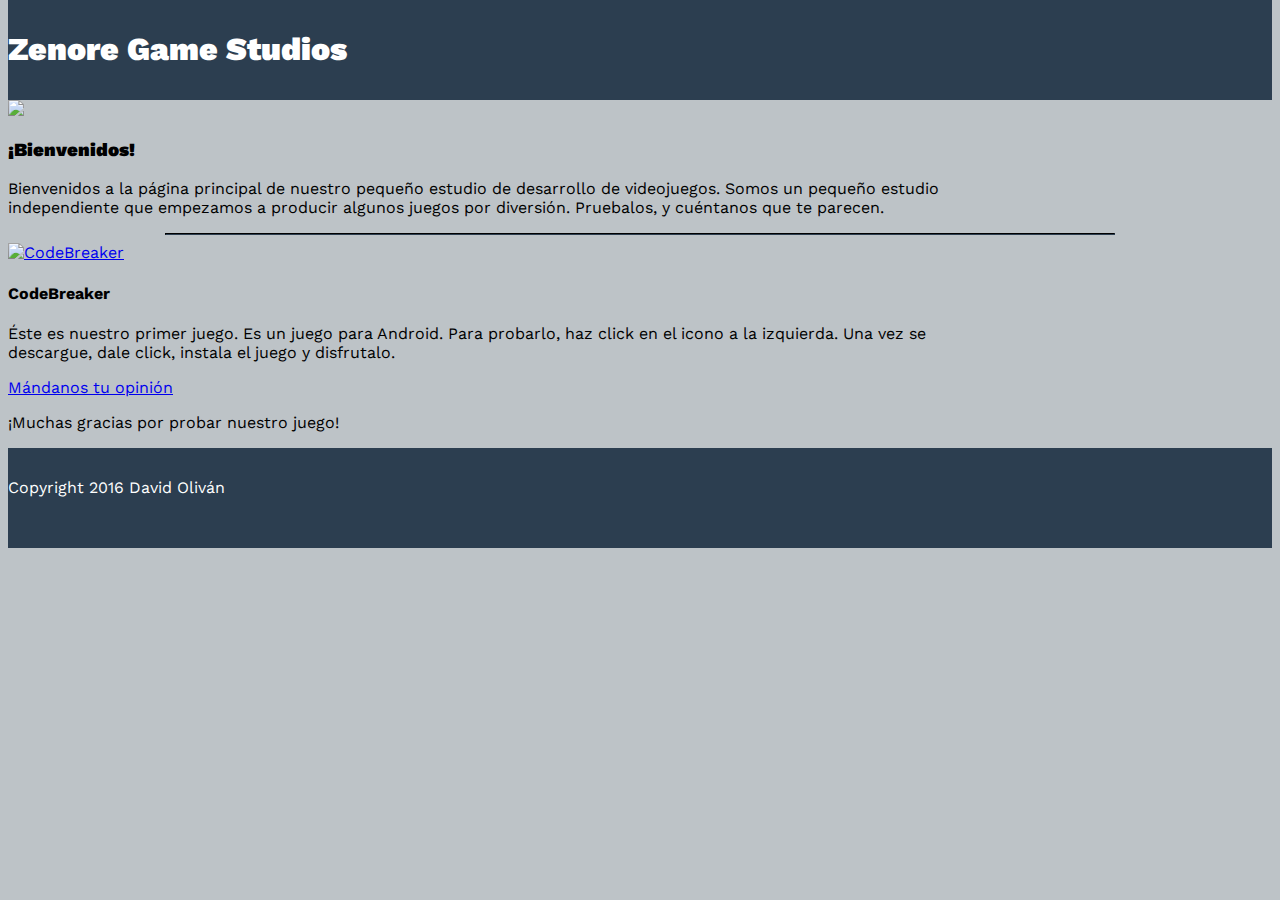
==== index.html @ 97d09fb5 "Final modification for the download link" ====
<!-- 
=================================================
	Page designed and created by David Oliván		
	Junio de 2016 - Zaragoza			
=================================================
-->

<!DOCTYPE html>
<html lang="es">
<head>

	<meta name="viewport" content="width=device-width, initial-scale=1">
	<meta charset="utf-8">

	<link rel="stylesheet" type="text/css" href="css/bootstrap.css">
	<link rel="stylesheet" type="text/css" href="css/styles.css">

	<link href='https://fonts.googleapis.com/css?family=Work+Sans' rel='stylesheet' type='text/css'>

	<title>Zenore Game Studios</title>
</head>
<body>
	<div class="page-header text-center">
		<h1 class="verticalAlign"><strong>Zenore Game Studios</strong></h1>
	</div>

	<div class="jumbotron center-block">		
		<div class="container">
			<img src="images/cover01.png" class="img-responsive center-block">
			<div class="row ">
				<div class="col-xs-12">
					<h3 class="text-center"><strong>¡Bienvenidos!</strong></h3>
				</div>
				<div class="col-xs-12">
					<p class="text-center">
						Bienvenidos a la página principal de nuestro pequeño estudio de desarrollo de videojuegos.
						Somos un pequeño estudio independiente que empezamos a producir algunos juegos por diversión.
						Pruebalos, y cuéntanos que te parecen.
					</p>				
				</div>
			</div>
		</div>
	</div>

	<hr class="divisionLine">
	
	<div class="container center-block mainBody">
		<div class="row">
			<div class="col-xs-6 col-centered">
				<a href="https://github.com/david-olivan/zenore/releases/download/v0.0-alpha/CodeBreaker.apk" class="thumbnail"><img src="images/iconCodeBreaker.png" alt="CodeBreaker" class="gameIcon"></a>				
			</div>			
			<div class="col-xs-6 col-centered thumbnail">
				<h4>CodeBreaker</h4>
				<p>
					Éste es nuestro primer juego. Es un juego para Android. 
					Para probarlo, haz click en el icono a la izquierda. 
					Una vez se descargue, dale click, instala el juego y disfrutalo.
				</p>
				<p class="text-center">
					<a href="#" class="btn btn-primary" role="button">Mándanos tu opinión</a>
				</p>
				<p>
					¡Muchas gracias por probar nuestro juego!
				</p>
			</div>	
		</div>		
	</div>

	<footer class="page-header text-center">
		<p class="verticalAlign">Copyright 2016 David Oliván</p>
	</footer>

</body>
</html>
---- css/styles.css ----
/*
=================================================
	Custom CSS Styles by David Olivan
	Junio de 2016 - Zaragoza
=================================================
*/

.gameIcon {
	max-height: 350px;
	max-width: 350px;
}

.jumbotron {
	max-width: 75%;
}

.mainBody {
	max-width: 75%;
}

.page-header {
	color: white;
	background-color: #2c3e50;
	margin-top: 0px;
	padding-top: 0px;
	min-height: 100px;
	max-height: 120px;
}
.verticalAlign {
	padding-top: 30px;
}

.divisionLine {
	max-width: 75%;
	border-color: #2c3e50;
}
h1 {
	margin-top: 0px;
	padding-top: 0px;
}

body {	
	background-color: #bdc3c7;
	padding-top: 0px;
	margin-top: 0px; 
	font-family: 'Work Sans', sans-serif;
}

a:hover {
	border-width: 4px;
}

@media (max-width: 768px) {
	.jumbotron {
	max-width: 95%;
	}

	.mainBody {
		max-width: 95%;
	}
}
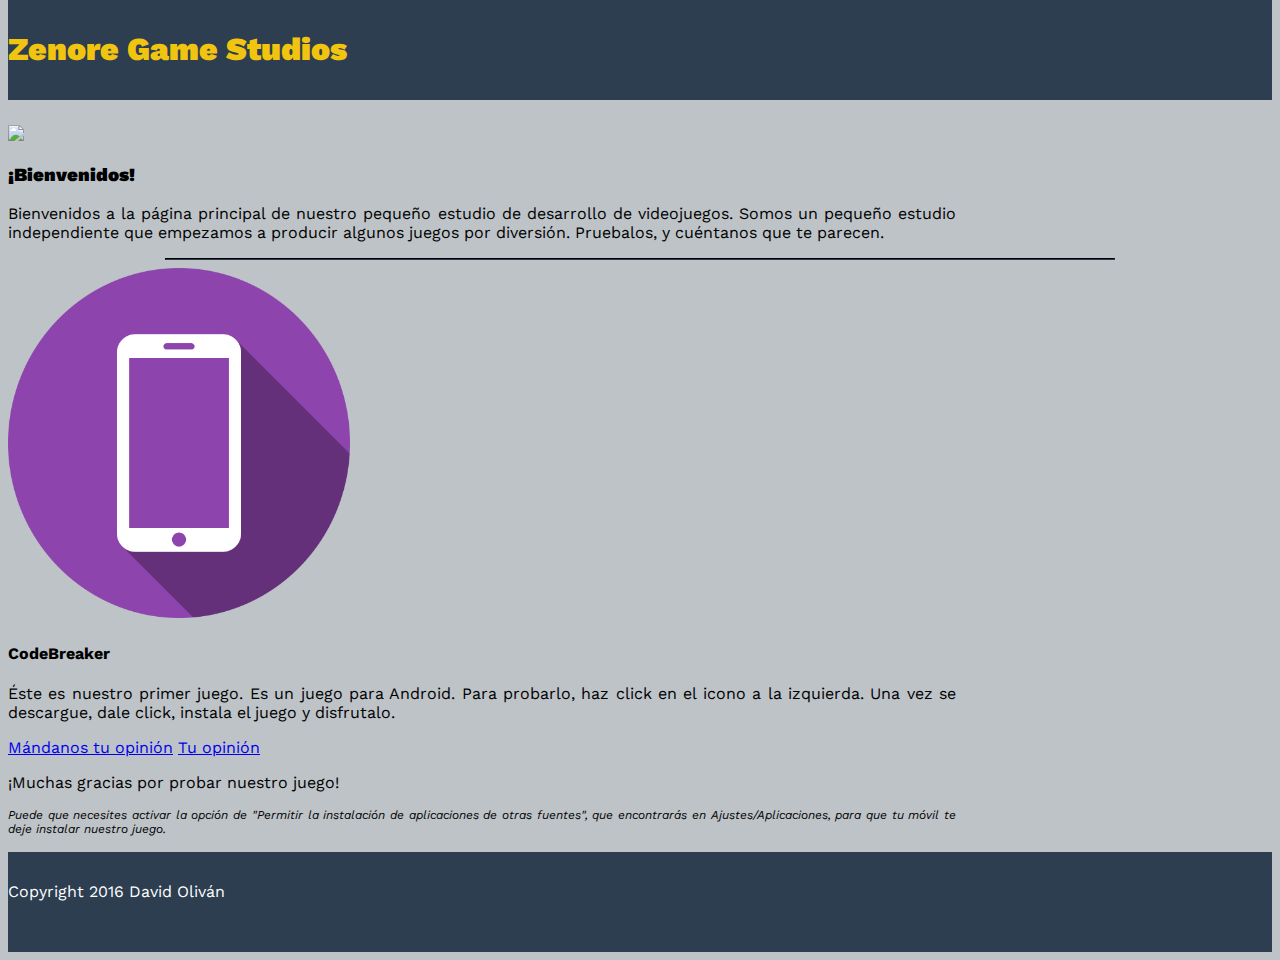
==== commit 904263ff: "The first alpha version of the page and the game" ====
--- a/index.html
+++ b/index.html
@@ -21,7 +21,7 @@
 </head>
 <body>
 	<div class="page-header text-center">
-		<h1 class="verticalAlign"><strong>Zenore Game Studios</strong></h1>
+		<h1 class="verticalAlign"><strong><a href="index.html" id="theTitle">Zenore Game Studios</a></strong></h1>
 	</div>
 
 	<div class="jumbotron center-block">		
@@ -46,10 +46,10 @@
 	
 	<div class="container center-block mainBody">
 		<div class="row">
-			<div class="col-xs-6 col-centered">
+			<div class="col-xs-12 col-md-6 col-centered">
 				<a href="https://github.com/david-olivan/zenore/releases/download/v0.0-alpha/CodeBreaker.apk" class="thumbnail"><img src="images/iconCodeBreaker.png" alt="CodeBreaker" class="gameIcon"></a>				
 			</div>			
-			<div class="col-xs-6 col-centered thumbnail">
+			<div class="col-xs-12 col-md-6 col-centered thumbnail">
 				<h4>CodeBreaker</h4>
 				<p>
 					Éste es nuestro primer juego. Es un juego para Android. 
@@ -57,17 +57,21 @@
 					Una vez se descargue, dale click, instala el juego y disfrutalo.
 				</p>
 				<p class="text-center">
-					<a href="#" class="btn btn-primary" role="button">Mándanos tu opinión</a>
+					<a href="feedback.html" class="btn btn-success hidden-xs" role="button">Mándanos tu opinión</a>
+					<a href="feedback.html" class="btn btn-success visible-xs" role="button">Tu opinión</a>
 				</p>
 				<p>
 					¡Muchas gracias por probar nuestro juego!
+				</p>
+				<p style="font-size: 0.75em;">
+					<em>Puede que necesites activar la opción de "Permitir la instalación de aplicaciones de otras fuentes", que encontrarás en Ajustes/Aplicaciones, para que tu móvil te deje instalar nuestro juego.</em>
 				</p>
 			</div>	
 		</div>		
 	</div>
 
 	<footer class="page-header text-center">
-		<p class="verticalAlign">Copyright 2016 David Oliván</p>
+		<p class="verticalAlign text-center">Copyright 2016 David Oliván</p>
 	</footer>
 
 </body>
--- a/css/styles.css
+++ b/css/styles.css
@@ -12,6 +12,7 @@
 
 .jumbotron {
 	max-width: 75%;
+	margin-top: 25px;
 }
 
 .mainBody {
@@ -21,10 +22,11 @@
 .page-header {
 	color: white;
 	background-color: #2c3e50;
-	margin-top: 0px;
-	padding-top: 0px;
+	margin: 0px 0px 0px 0px;
+	padding: 0px 0px 0px 0px;
 	min-height: 100px;
 	max-height: 120px;
+	border-color: #2c3e50;
 }
 .verticalAlign {
 	padding-top: 30px;
@@ -34,9 +36,20 @@
 	max-width: 75%;
 	border-color: #2c3e50;
 }
-h1 {
+h1{
 	margin-top: 0px;
 	padding-top: 0px;
+}
+
+#theTitle {
+	text-decoration: none;
+	color: #f1c40f;
+}
+
+#formTitle {
+	margin-top: 0px;
+	padding-top: 0px;
+	padding-bottom: 25px;
 }
 
 body {	
@@ -46,8 +59,16 @@
 	font-family: 'Work Sans', sans-serif;
 }
 
+p {
+	text-align: justify;
+}
+
 a:hover {
 	border-width: 4px;
+}
+
+#feedbackForm {
+	padding-left: 30px;
 }
 
 @media (max-width: 768px) {
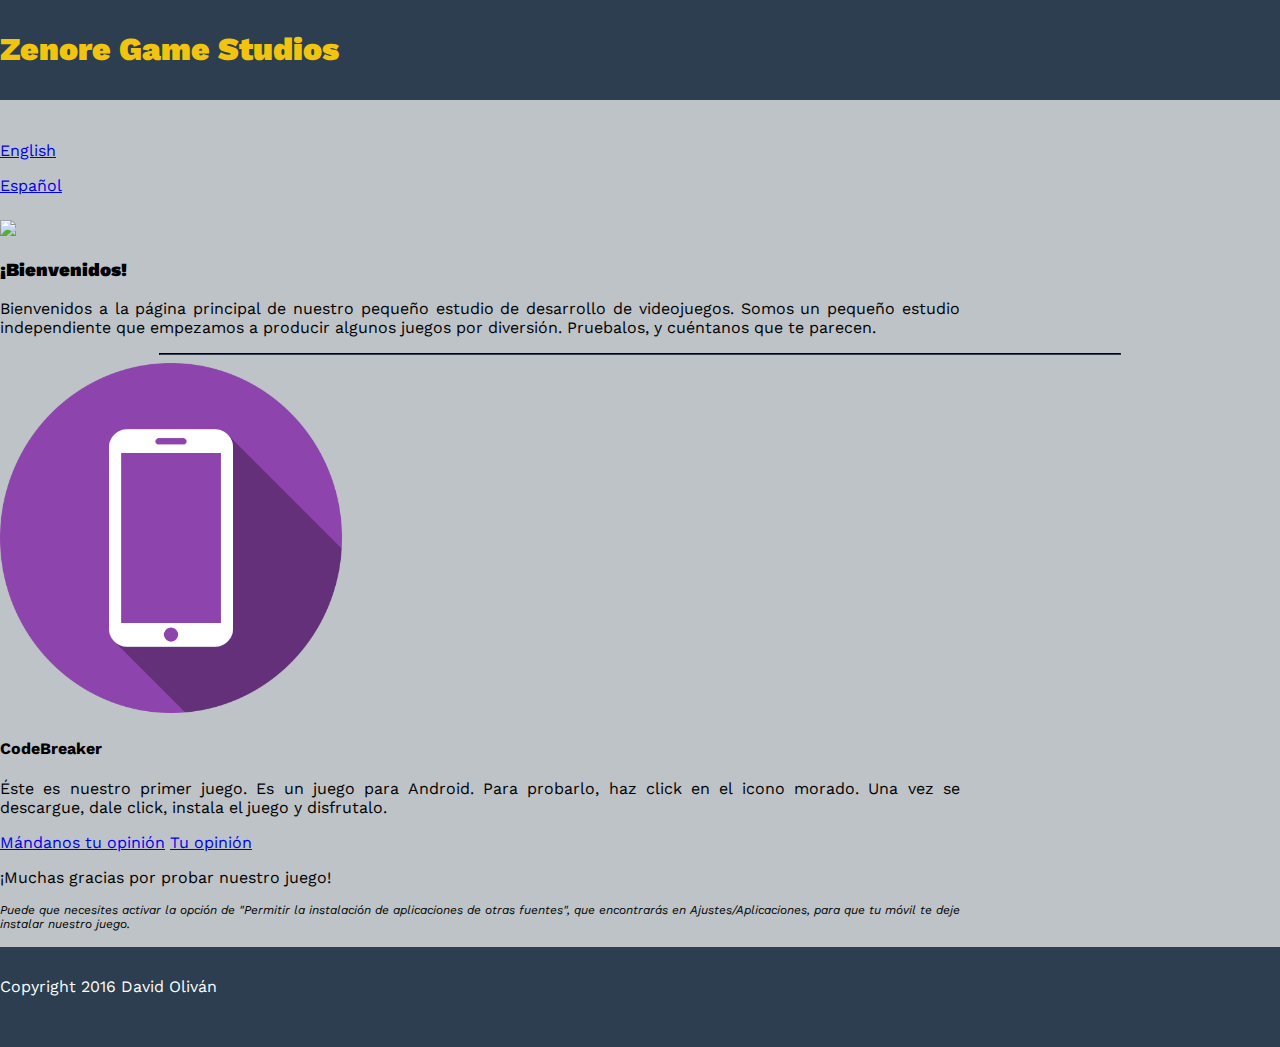
==== commit 9ed242ae: "New update, english version added" ====
--- a/index.html
+++ b/index.html
@@ -24,6 +24,13 @@
 		<h1 class="verticalAlign"><strong><a href="index.html" id="theTitle">Zenore Game Studios</a></strong></h1>
 	</div>
 
+	<div class="container" style="padding-top: 25px;">
+		<div class="row noSpace">
+			<p class="col-xs-6 text-center"><a href="en/index.html" class="btn btn-default normalBorder" role="button">English</a></p>
+			<p class="col-xs-6 text-center"><a href="index.html" class="btn btn-default normalBorder" role="button">Español</a></p>
+		</div>
+	</div>
+
 	<div class="jumbotron center-block">		
 		<div class="container">
 			<img src="images/cover01.png" class="img-responsive center-block">
@@ -47,13 +54,13 @@
 	<div class="container center-block mainBody">
 		<div class="row">
 			<div class="col-xs-12 col-md-6 col-centered">
-				<a href="https://github.com/david-olivan/zenore/releases/download/v0.0-alpha/CodeBreaker.apk" class="thumbnail"><img src="images/iconCodeBreaker.png" alt="CodeBreaker" class="gameIcon"></a>				
+				<a href="https://github.com/david-olivan/zenore/releases/download/v0.1/CodeBreaker.v0.1.apk" class="thumbnail"><img src="images/iconCodeBreaker.png" alt="CodeBreaker" class="gameIcon"></a>				
 			</div>			
 			<div class="col-xs-12 col-md-6 col-centered thumbnail">
 				<h4>CodeBreaker</h4>
 				<p>
 					Éste es nuestro primer juego. Es un juego para Android. 
-					Para probarlo, haz click en el icono a la izquierda. 
+					Para probarlo, haz click en el icono morado. 
 					Una vez se descargue, dale click, instala el juego y disfrutalo.
 				</p>
 				<p class="text-center">
--- a/css/styles.css
+++ b/css/styles.css
@@ -4,6 +4,30 @@
 	Junio de 2016 - Zaragoza
 =================================================
 */
+
+a:hover.normalBorder {
+	border-width: 1px;
+}
+
+.noSpace {
+	margin: 0px 0px 0px 0px;
+	padding: 0px 0px 0px 0px;	
+}
+
+.spacedOut {
+	margin-top: 15px;
+	padding-top: 15px;
+}
+
+.verticalSpacing {
+	/*
+	Find a way to give some space without spilling over to the next line
+	*/	
+	background-color: gray;
+	border-color: black;
+	color: white;
+	font-size: 3em;
+}
 
 .gameIcon {
 	max-height: 350px;
@@ -54,8 +78,8 @@
 
 body {	
 	background-color: #bdc3c7;
-	padding-top: 0px;
-	margin-top: 0px; 
+	padding: 0px 0px 0px 0px;
+	margin: 0px 0px 0px 0px; 
 	font-family: 'Work Sans', sans-serif;
 }
 
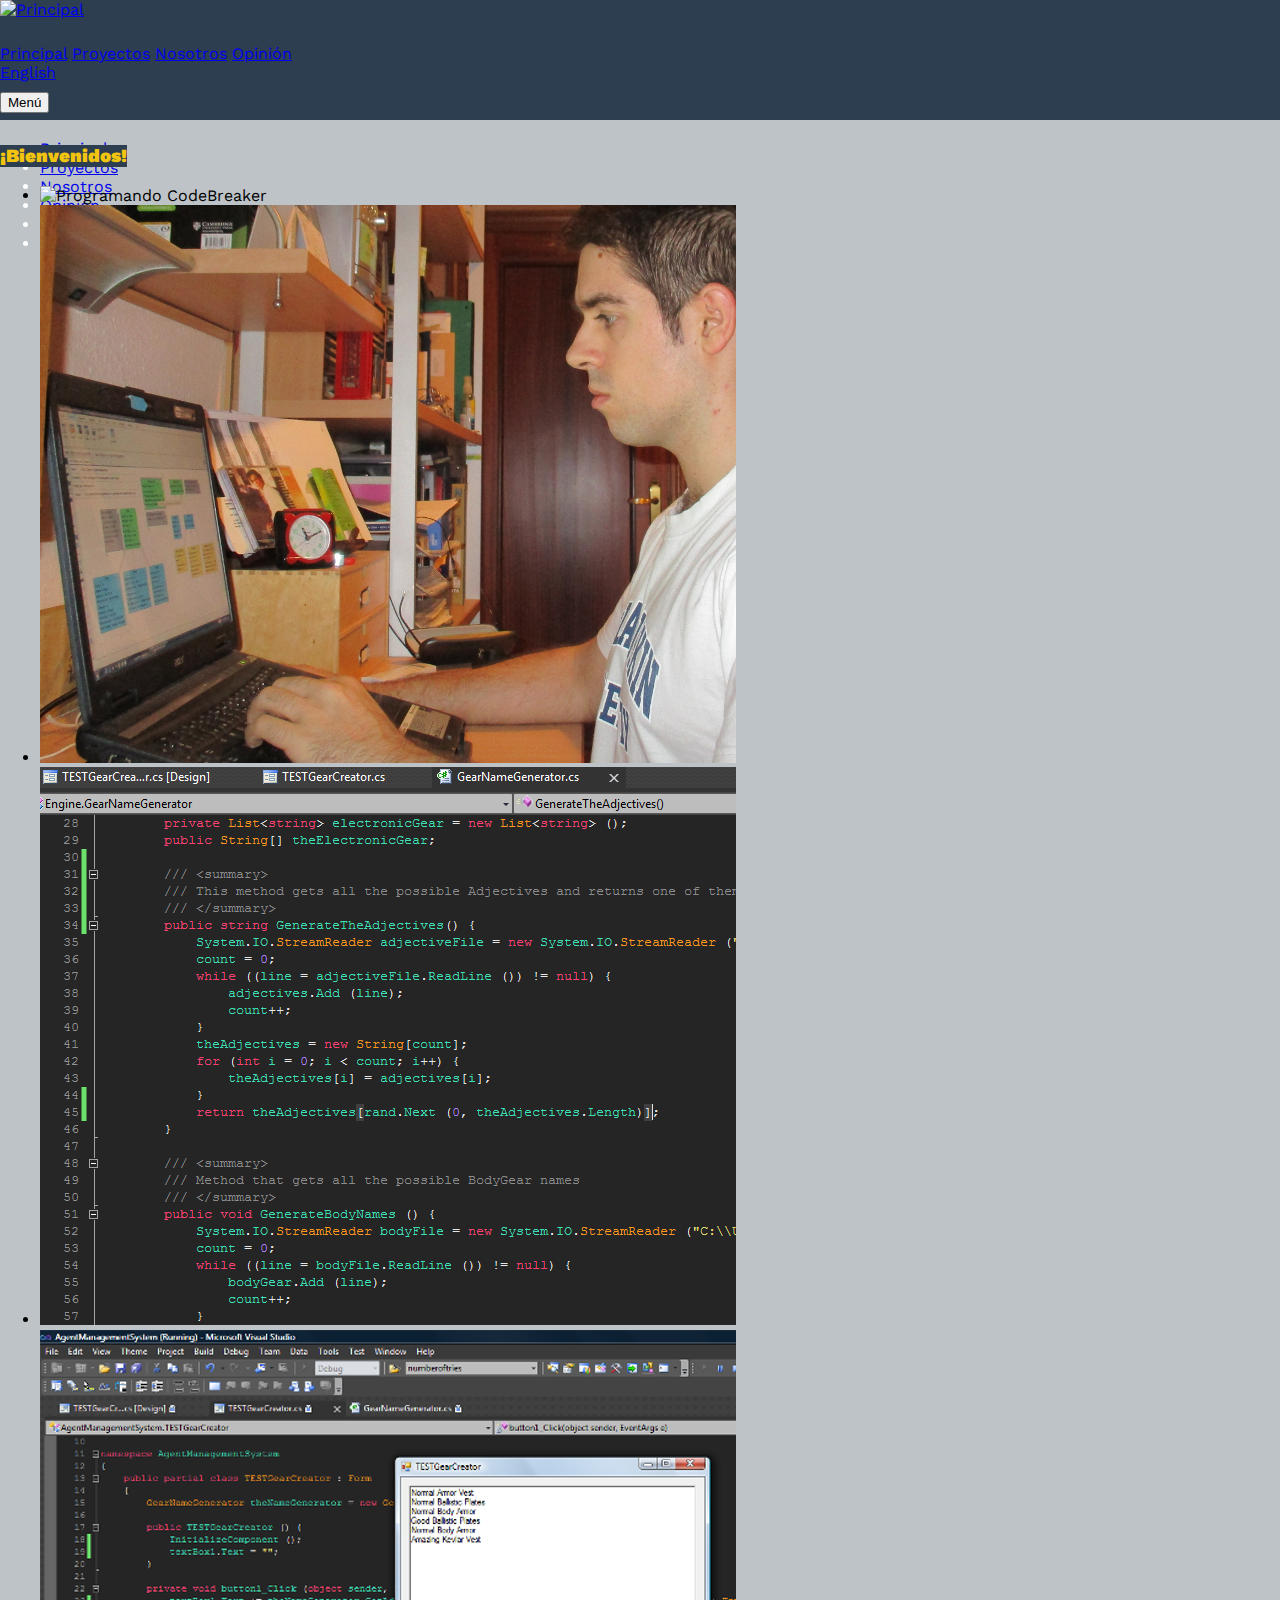
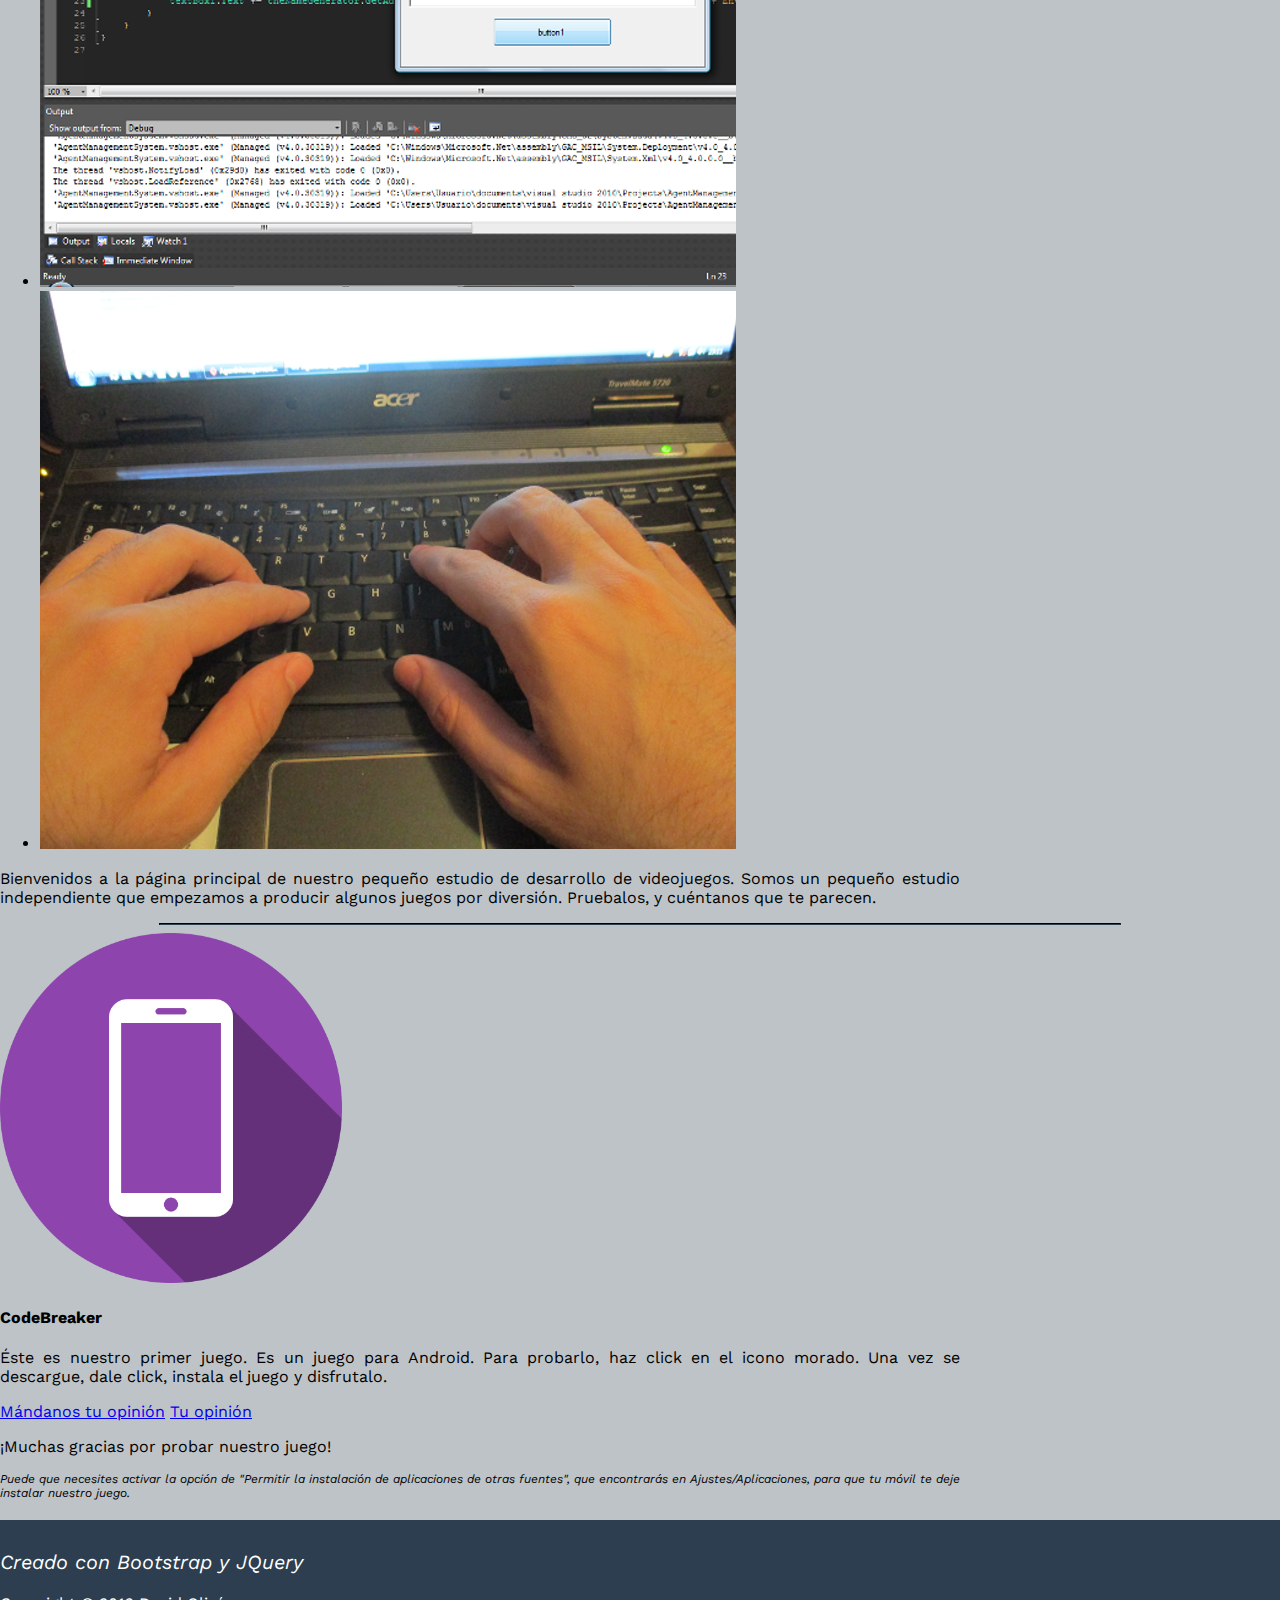
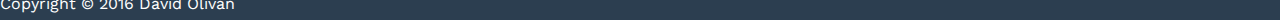
==== commit d90b8c08: "Slight changes to the favicon, and slideshow for the jumbotron's image" ====
--- a/index.html
+++ b/index.html
@@ -1,3 +1,5 @@
+<!DOCTYPE html>
+
 <!-- 
 =================================================
 	Page designed and created by David Oliván		
@@ -5,7 +7,6 @@
 =================================================
 -->
 
-<!DOCTYPE html>
 <html lang="es">
 <head>
 
@@ -15,29 +16,89 @@
 	<link rel="stylesheet" type="text/css" href="css/bootstrap.css">
 	<link rel="stylesheet" type="text/css" href="css/styles.css">
 
+	<script type="text/javascript" src="js/jquery-2.2.3.min.js"></script>
+	<script type="text/javascript" src="js/bootstrap.js"></script>
+
+	<script type="text/javascript" src="lib/jquery.bxslider.min.js"></script>
+	<link rel="stylesheet" type="text/css" href="lib/jquery.bxslider.css">
+
 	<link href='https://fonts.googleapis.com/css?family=Work+Sans' rel='stylesheet' type='text/css'>
+
+	<link rel="icon" href="images/favicon.png" />
 
 	<title>Zenore Game Studios</title>
 </head>
 <body>
 	<div class="page-header text-center">
-		<h1 class="verticalAlign"><strong><a href="index.html" id="theTitle">Zenore Game Studios</a></strong></h1>
-	</div>
-
-	<div class="container" style="padding-top: 25px;">
-		<div class="row noSpace">
-			<p class="col-xs-6 text-center"><a href="en/index.html" class="btn btn-default normalBorder" role="button">English</a></p>
-			<p class="col-xs-6 text-center"><a href="index.html" class="btn btn-default normalBorder" role="button">Español</a></p>
+<!-- Spanish version of the Navbar -->
+		<a href="index.html"><img src="images/titleImage.png" class="img-responsive center-block" id="imageTitle" alt="Principal"></a>
+		<div class="container" style="padding: 25px 0px 10px 0px;">
+<!-- Big navbar -->
+			<div class="btn-toolbar pull-right hidden-xs" role="toolbar" aria-label="...">
+				<div class="btn-group noSpace " role="group" aria-label="...">
+					<a type="button" class="btn btn-info normalBorder" href="index.html">Principal</a>
+					<a type="button" class="btn btn-primary normalBorder" href="#">Proyectos</a>
+					<a type="button" class="btn btn-primary normalBorder" href="#">Nosotros</a>
+					<a type="button" class="btn btn-primary normalBorder" href="feedback.html">Opinión</a>
+				</div>
+				<div class="btn-group noSpace" role="group" aria-label="...">
+					<a type="button" class="btn btn-default normalBorder" href="en/index.html">English</a>
+					<!--<a type="button" class="btn btn-default normalBorder" href="feedback.html">Español</a>-->
+				</div>
+			</div>
 		</div>
+<!-- Small navbar -->
+		<div class="container" style="padding-bottom: 10px;">
+		<div class="dropdown">
+			<div class="button-group visible-xs pull-right" role="group">
+				<button type="button" class="btn btn-primary dropdown-toggle" data-toggle="dropdown" id="dropdownMenu1" aria-haspopup="true" aria-expanded="false">
+					Menú
+					<span class="caret"></span>
+				</button>
+				<ul class="dropdown-menu dropdown-menu-right" aria-labelledby="dropdownMenu1" style="padding-top: 10px;">
+					<li><a class="normalBorder" href="index.html">Principal</a></li>
+					<li><a class="normalBorder" href="#">Proyectos</a></li>
+					<li><a class="normalBorder" href="#">Nosotros</a></li>
+					<li><a class="normalBorder" href="feedback.html">Opinión</a></li>
+					<li class="dropdown-header">Idioma/Language</li>
+					<li><a class="normalBorder" href="en/index.html">English</a></li>
+					<!--<li><a class="normalBorder" href="feedback.html">Español</a></li>-->
+				</ul>
+			</div>
+		</div>
+		</div>
+<!-- End of navbar -->
 	</div>
 
 	<div class="jumbotron center-block">		
 		<div class="container">
+			<div class="row">
+				<div class="col-xs-12">
+					<h3 class="text-center"><strong style="background-color: #2c3e50;border-color: #f1c40f;color: #f1c40f;">¡Bienvenidos!</strong></h3>
+				</div>
+			</div>
+
+			<!--
 			<img src="images/cover01.png" class="img-responsive center-block">
+			-->
+			<ul class="bxslider center-block">
+				<li class=" center-block"><img class=" center-block" src="images/cover01.png" title="Programando CodeBreaker" /></li>
+				<li class=" center-block"><img class=" center-block" src="images/cover02.png" title="Diagrama de clases" /></li>
+				<li class=" center-block"><img class=" center-block" src="images/cover03.png" title="Generador de nombres" /></li>
+				<li class=" center-block"><img class=" center-block" src="images/cover04.png" title="Probando el Generador" /></li>
+				<li class=" center-block"><img class=" center-block" src="images/cover05.png" title="Código, código..." /></li>
+			</ul>
+			<script type="text/javascript">
+				$(document).ready(function(){
+					$('.bxslider').bxSlider({
+						auto: true,
+						randomStart: true,
+						captions: true
+					});
+				});
+			</script>
+
 			<div class="row ">
-				<div class="col-xs-12">
-					<h3 class="text-center"><strong>¡Bienvenidos!</strong></h3>
-				</div>
 				<div class="col-xs-12">
 					<p class="text-center">
 						Bienvenidos a la página principal de nuestro pequeño estudio de desarrollo de videojuegos.
@@ -78,7 +139,8 @@
 	</div>
 
 	<footer class="page-header text-center">
-		<p class="verticalAlign text-center">Copyright 2016 David Oliván</p>
+		<p class="verticalAlign text-center" style="font-size: 1.25em;"><em>Creado con Bootstrap y JQuery</em></p>
+		<p class="text-center">Copyright &copy; 2016 David Oliván</p>
 	</footer>
 
 </body>
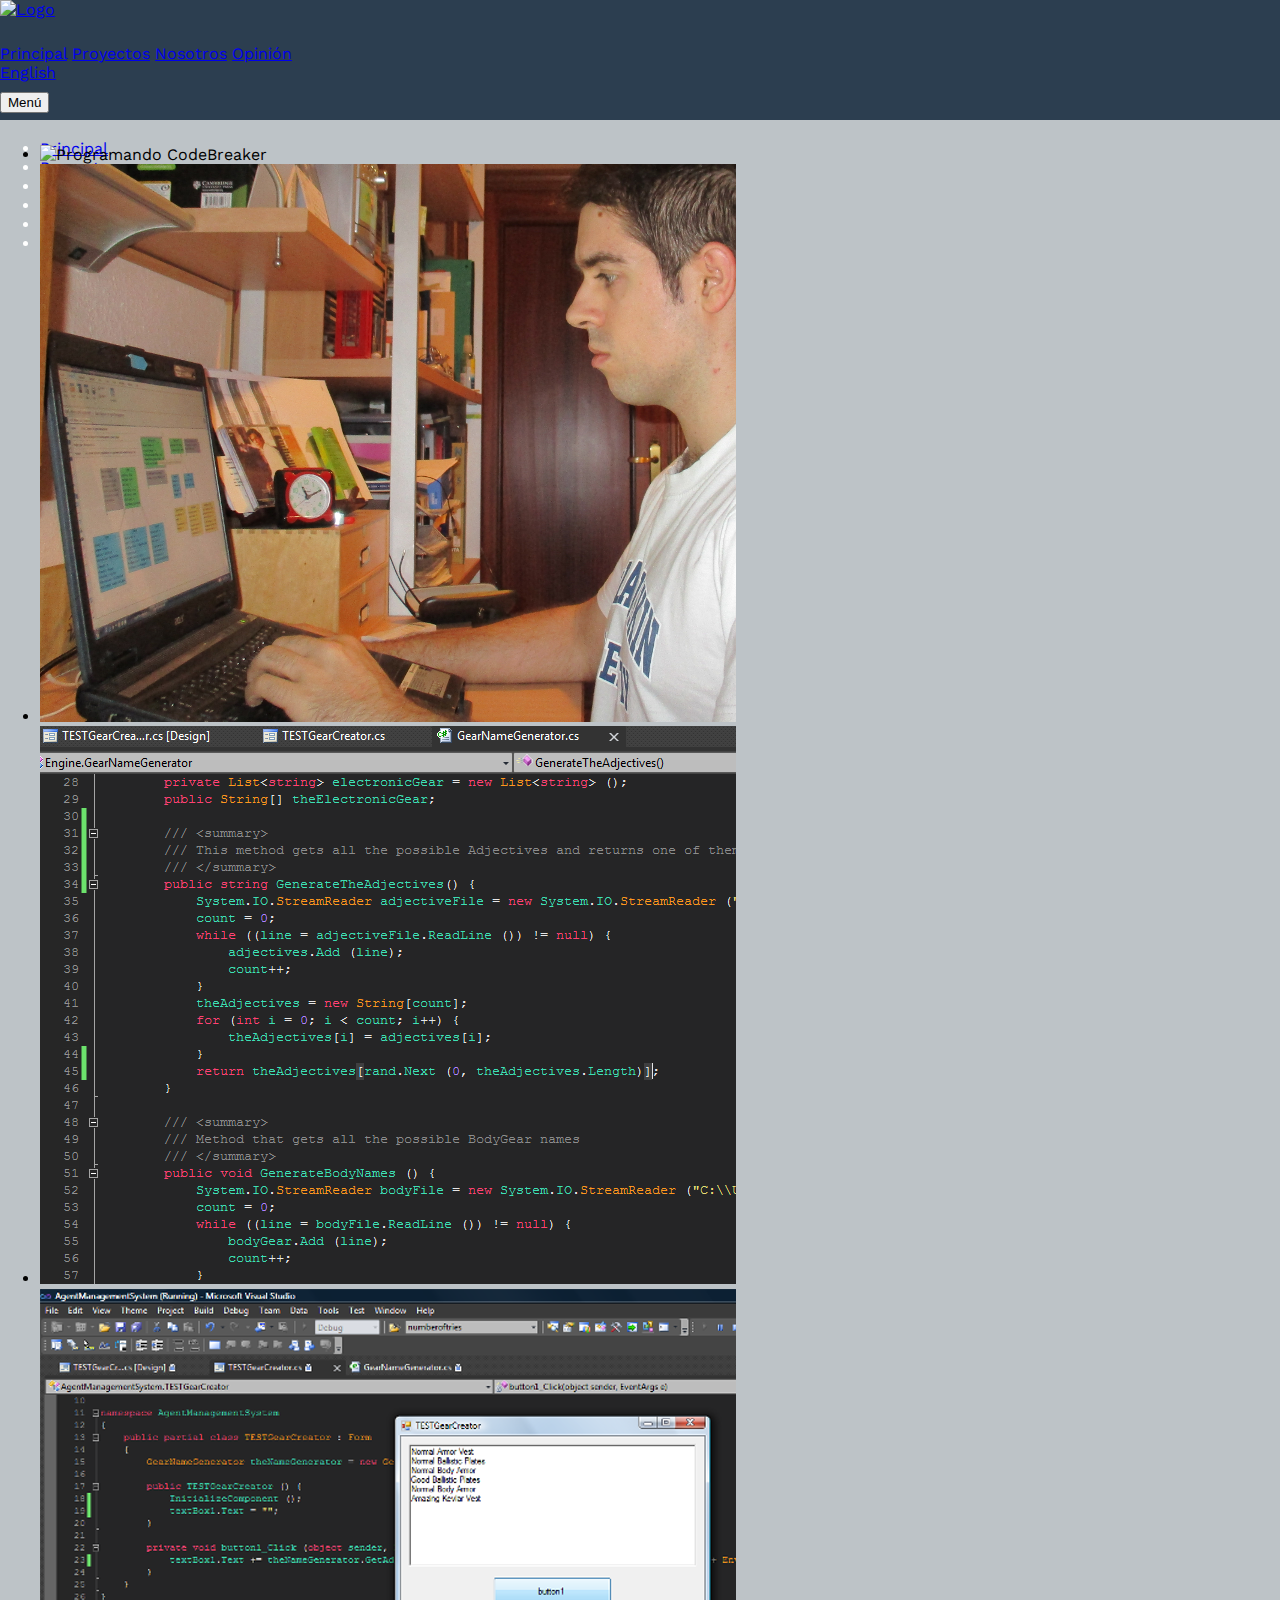
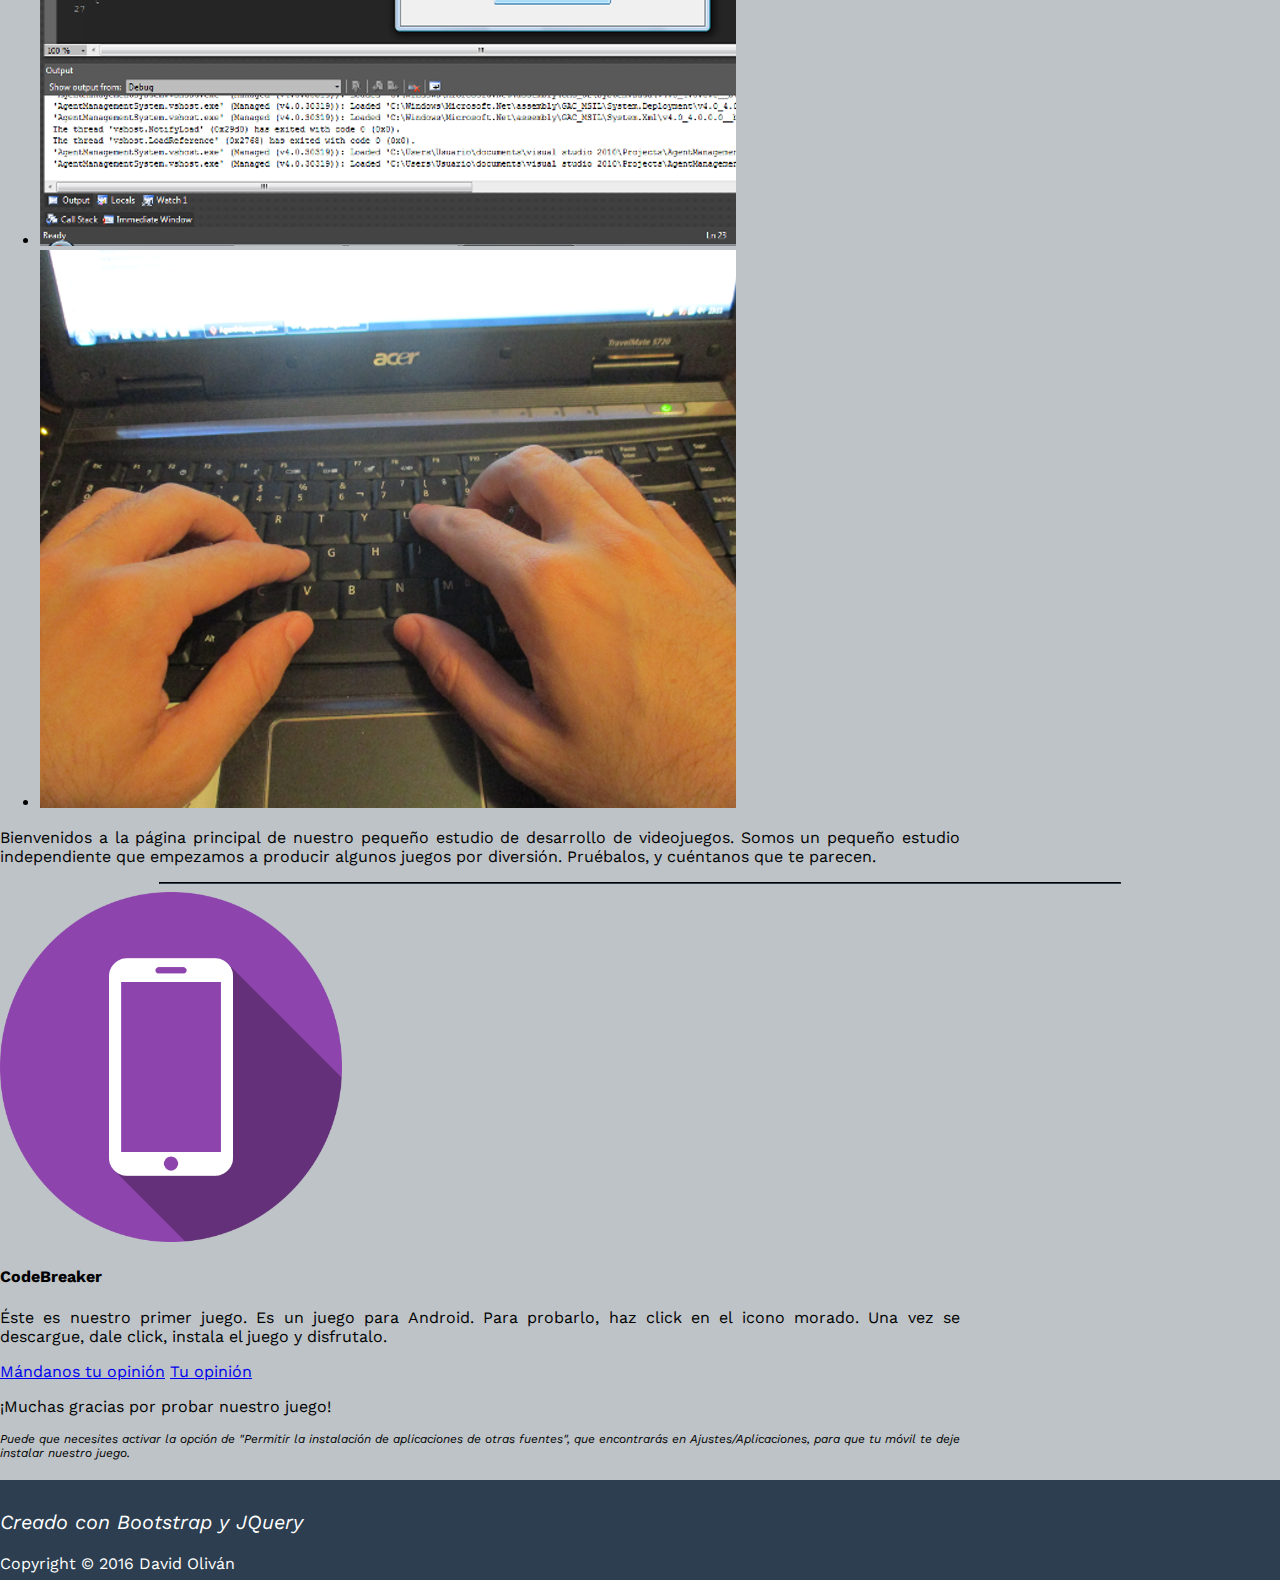
==== commit 3bc24bd5: "Major changes part 1" ====
--- a/index.html
+++ b/index.html
@@ -5,6 +5,9 @@
 	Page designed and created by David Oliván		
 	Junio de 2016 - Zaragoza			
 =================================================
+
+Last update July 2016
+
 -->
 
 <html lang="es">
@@ -31,7 +34,7 @@
 <body>
 	<div class="page-header text-center">
 <!-- Spanish version of the Navbar -->
-		<a href="index.html"><img src="images/titleImage.png" class="img-responsive center-block" id="imageTitle" alt="Principal"></a>
+		<a href="index.html"><img src="images/titleImage.png" title="Principal" class="img-responsive center-block" id="imageTitle" alt="Logo"></a>
 		<div class="container" style="padding: 25px 0px 10px 0px;">
 <!-- Big navbar -->
 			<div class="btn-toolbar pull-right hidden-xs" role="toolbar" aria-label="...">
@@ -72,21 +75,22 @@
 
 	<div class="jumbotron center-block">		
 		<div class="container">
+		<!--
 			<div class="row">
 				<div class="col-xs-12">
 					<h3 class="text-center"><strong style="background-color: #2c3e50;border-color: #f1c40f;color: #f1c40f;">¡Bienvenidos!</strong></h3>
 				</div>
 			</div>
-
+		-->
 			<!--
 			<img src="images/cover01.png" class="img-responsive center-block">
 			-->
 			<ul class="bxslider center-block">
-				<li class=" center-block"><img class=" center-block" src="images/cover01.png" title="Programando CodeBreaker" /></li>
-				<li class=" center-block"><img class=" center-block" src="images/cover02.png" title="Diagrama de clases" /></li>
-				<li class=" center-block"><img class=" center-block" src="images/cover03.png" title="Generador de nombres" /></li>
-				<li class=" center-block"><img class=" center-block" src="images/cover04.png" title="Probando el Generador" /></li>
-				<li class=" center-block"><img class=" center-block" src="images/cover05.png" title="Código, código..." /></li>
+				<li class="center-block"><img class=" center-block" src="images/cover01.png" title="Programando CodeBreaker" /></li>
+				<li class="center-block"><img class=" center-block" src="images/cover02.png" title="Diagrama de clases" /></li>
+				<li class="center-block"><img class=" center-block" src="images/cover03.png" title="Generador de nombres" /></li>
+				<li class="center-block"><img class=" center-block" src="images/cover04.png" title="Probando el Generador" /></li>
+				<li class="center-block"><img class=" center-block" src="images/cover05.png" title="Código, código..." /></li>
 			</ul>
 			<script type="text/javascript">
 				$(document).ready(function(){
@@ -103,7 +107,7 @@
 					<p class="text-center">
 						Bienvenidos a la página principal de nuestro pequeño estudio de desarrollo de videojuegos.
 						Somos un pequeño estudio independiente que empezamos a producir algunos juegos por diversión.
-						Pruebalos, y cuéntanos que te parecen.
+						Pruébalos, y cuéntanos que te parecen.
 					</p>				
 				</div>
 			</div>
@@ -115,7 +119,7 @@
 	<div class="container center-block mainBody">
 		<div class="row">
 			<div class="col-xs-12 col-md-6 col-centered">
-				<a href="https://github.com/david-olivan/zenore/releases/download/v0.1/CodeBreaker.v0.1.apk" class="thumbnail"><img src="images/iconCodeBreaker.png" alt="CodeBreaker" class="gameIcon"></a>				
+				<a href="https://github.com/david-olivan/zenore/releases/download/v0.1/CodeBreaker.v0.1.apk" class="thumbnail"><img src="images/iconCodeBreaker.png" title="Descargar" alt="CodeBreaker" class="gameIcon"></a>				
 			</div>			
 			<div class="col-xs-12 col-md-6 col-centered thumbnail">
 				<h4>CodeBreaker</h4>
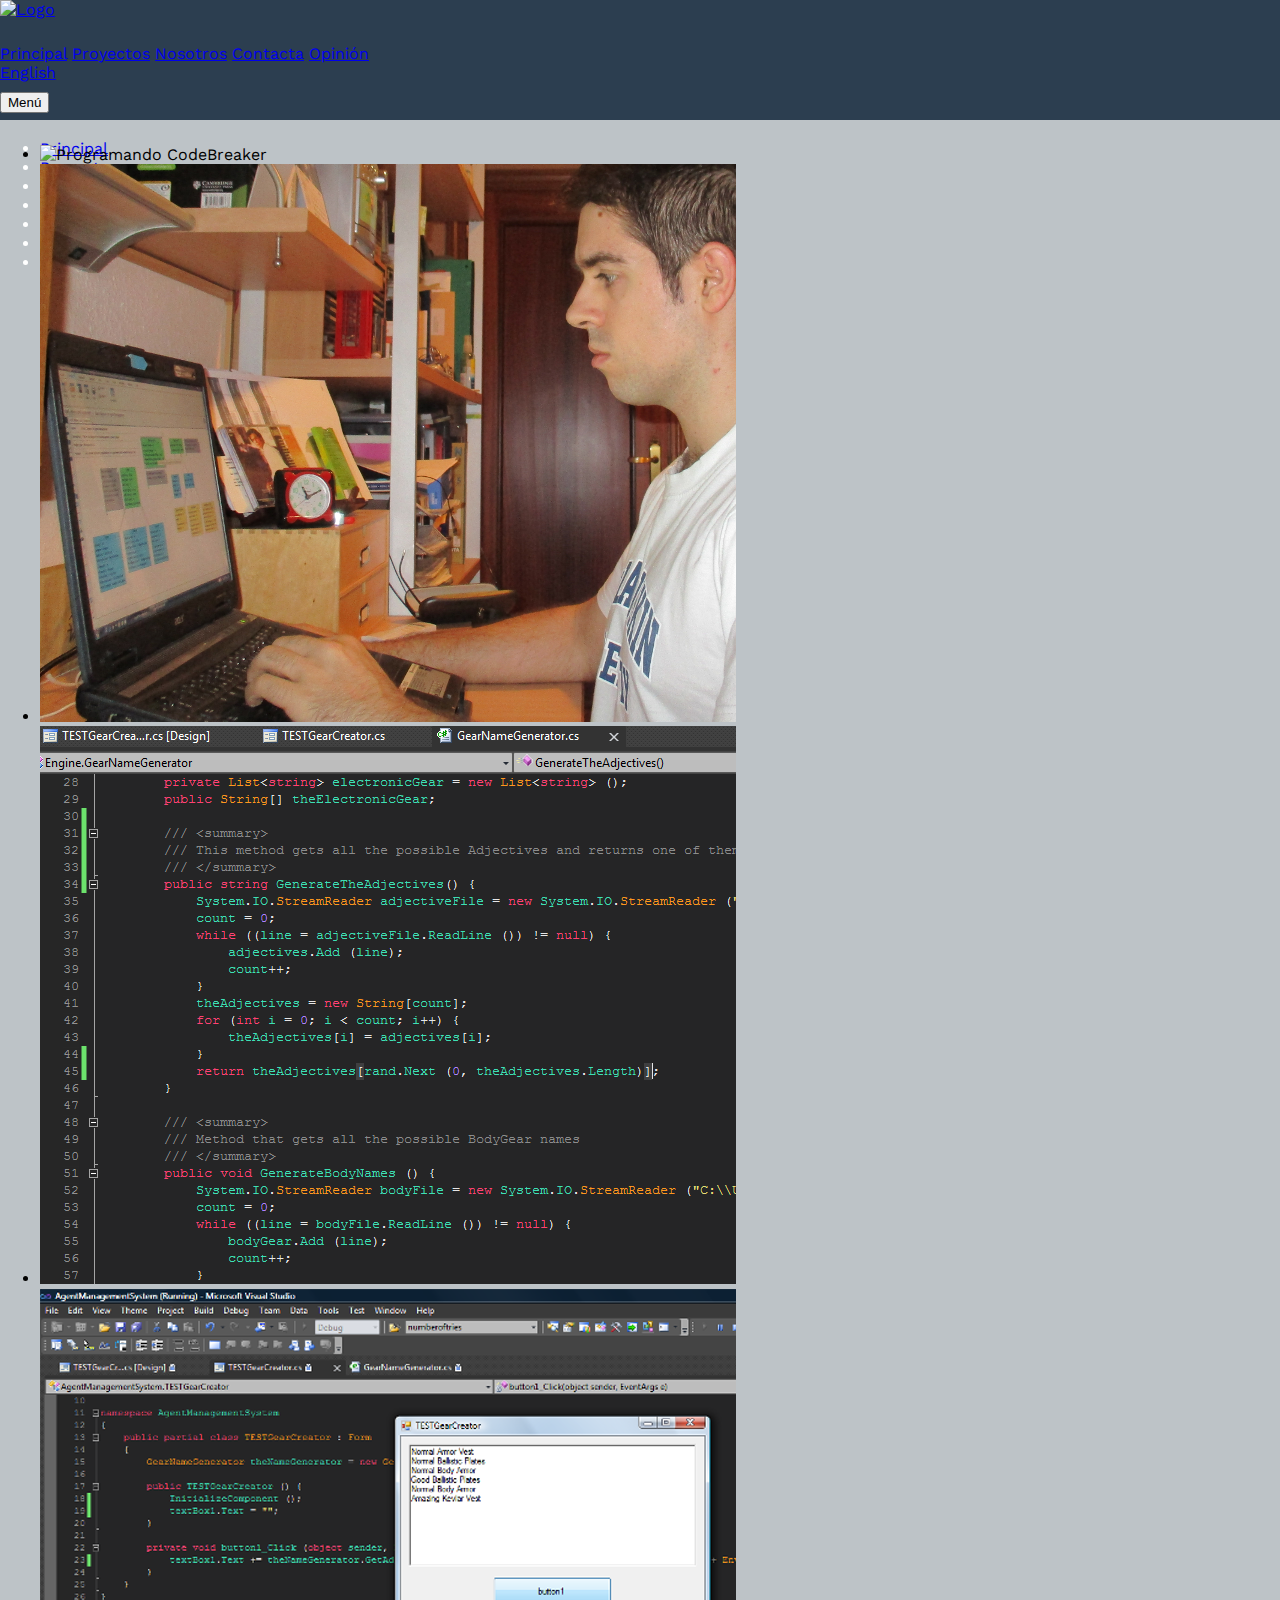
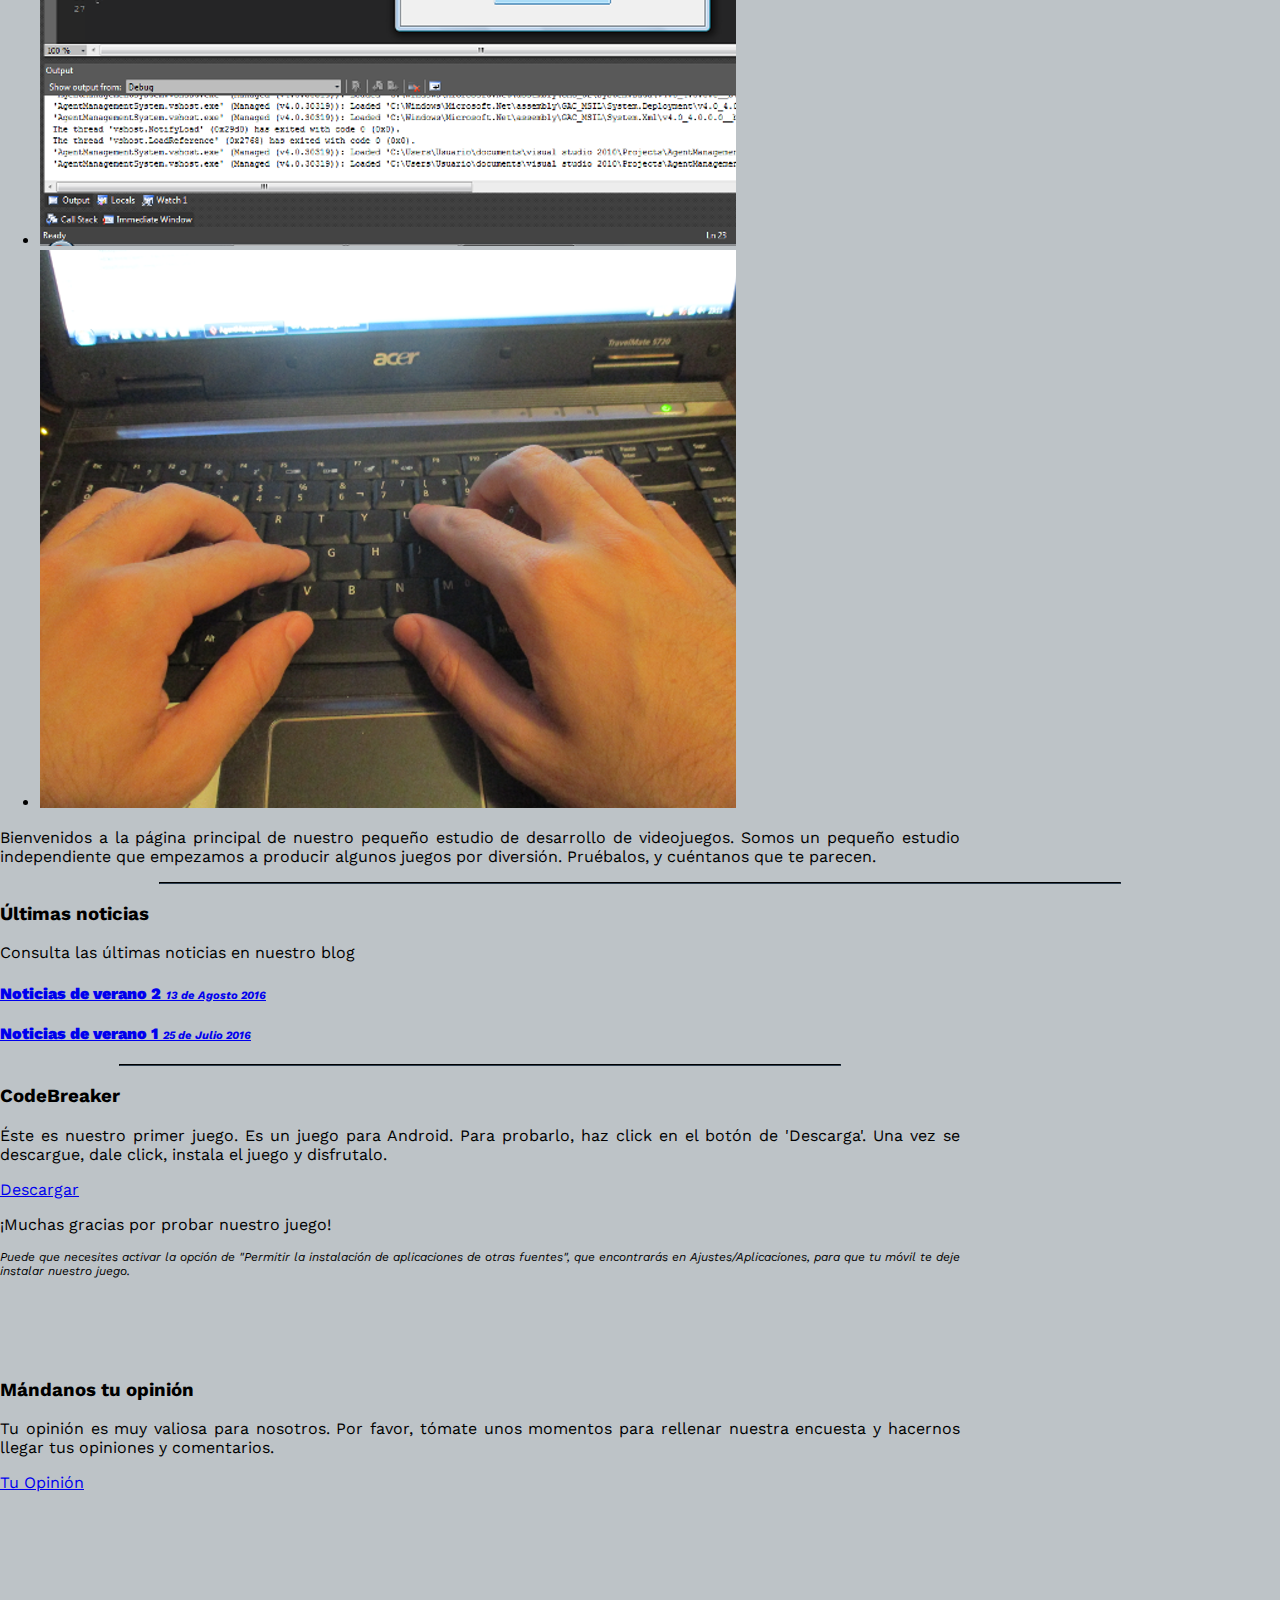
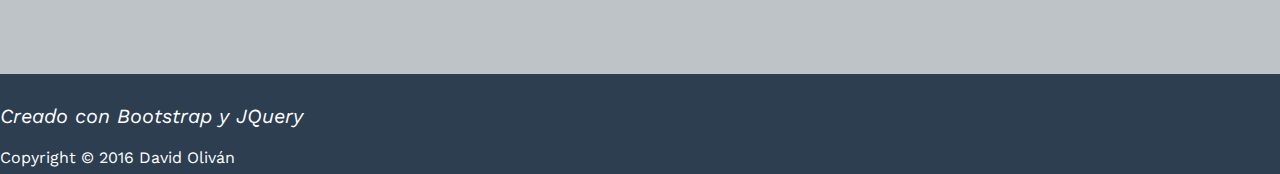
==== commit acd21d3f: "New links and latest news section + new blog entry" ====
--- a/index.html
+++ b/index.html
@@ -40,8 +40,9 @@
 			<div class="btn-toolbar pull-right hidden-xs" role="toolbar" aria-label="...">
 				<div class="btn-group noSpace " role="group" aria-label="...">
 					<a type="button" class="btn btn-info normalBorder" href="index.html">Principal</a>
-					<a type="button" class="btn btn-primary normalBorder" href="#">Proyectos</a>
-					<a type="button" class="btn btn-primary normalBorder" href="#">Nosotros</a>
+					<a type="button" class="btn btn-primary normalBorder" href="projects.html">Proyectos</a>
+					<a type="button" class="btn btn-primary normalBorder" href="about.html">Nosotros</a>
+					<a type="button" class="btn btn-primary normalBorder" href="contact.html">Contacta</a>
 					<a type="button" class="btn btn-primary normalBorder" href="feedback.html">Opinión</a>
 				</div>
 				<div class="btn-group noSpace" role="group" aria-label="...">
@@ -60,8 +61,9 @@
 				</button>
 				<ul class="dropdown-menu dropdown-menu-right" aria-labelledby="dropdownMenu1" style="padding-top: 10px;">
 					<li><a class="normalBorder" href="index.html">Principal</a></li>
-					<li><a class="normalBorder" href="#">Proyectos</a></li>
-					<li><a class="normalBorder" href="#">Nosotros</a></li>
+					<li><a class="normalBorder" href="projects.html">Proyectos</a></li>
+					<li><a class="normalBorder" href="about.html">Nosotros</a></li>
+					<li><a class="normalBorder" href="contact.html">Contacta</a></li>
 					<li><a class="normalBorder" href="feedback.html">Opinión</a></li>
 					<li class="dropdown-header">Idioma/Language</li>
 					<li><a class="normalBorder" href="en/index.html">English</a></li>
@@ -75,16 +77,6 @@
 
 	<div class="jumbotron center-block">		
 		<div class="container">
-		<!--
-			<div class="row">
-				<div class="col-xs-12">
-					<h3 class="text-center"><strong style="background-color: #2c3e50;border-color: #f1c40f;color: #f1c40f;">¡Bienvenidos!</strong></h3>
-				</div>
-			</div>
-		-->
-			<!--
-			<img src="images/cover01.png" class="img-responsive center-block">
-			-->
 			<ul class="bxslider center-block">
 				<li class="center-block"><img class=" center-block" src="images/cover01.png" title="Programando CodeBreaker" /></li>
 				<li class="center-block"><img class=" center-block" src="images/cover02.png" title="Diagrama de clases" /></li>
@@ -118,26 +110,46 @@
 	
 	<div class="container center-block mainBody">
 		<div class="row">
+			<div class="col-xs-12 col-centered">
+				<div class="thumbnail noticias">
+					<h3 class="text-center">Últimas noticias</h3>
+					<div class="thumbnail" style="border-color: #2c3e50; border-width: 3px;">
+						<p>Consulta las últimas noticias en nuestro blog</p>
+						<a href="http://zenoregamestudios.blogspot.com.es/2016/08/NoticiasVerano.html" target="_blank"><h4><strong>Noticias de verano 2</strong> <em style="font-size: .7em;">13 de Agosto 2016</em></h4></a>
+						<a href="http://zenoregamestudios.blogspot.com.es/2016/07/NoticiasVerano.html" target="_blank"><h4><strong>Noticias de verano 1</strong> <em style="font-size: .7em;">25 de Julio 2016</em></h4></a>
+					</div>
+				</div>
+			</div>
+		</div>
+		<hr class="divisionLine">
+		<div class="row">
 			<div class="col-xs-12 col-md-6 col-centered">
-				<a href="https://github.com/david-olivan/zenore/releases/download/v0.1/CodeBreaker.v0.1.apk" class="thumbnail"><img src="images/iconCodeBreaker.png" title="Descargar" alt="CodeBreaker" class="gameIcon"></a>				
-			</div>			
-			<div class="col-xs-12 col-md-6 col-centered thumbnail">
-				<h4>CodeBreaker</h4>
-				<p>
-					Éste es nuestro primer juego. Es un juego para Android. 
-					Para probarlo, haz click en el icono morado. 
-					Una vez se descargue, dale click, instala el juego y disfrutalo.
-				</p>
-				<p class="text-center">
-					<a href="feedback.html" class="btn btn-success hidden-xs" role="button">Mándanos tu opinión</a>
-					<a href="feedback.html" class="btn btn-success visible-xs" role="button">Tu opinión</a>
-				</p>
-				<p>
-					¡Muchas gracias por probar nuestro juego!
-				</p>
-				<p style="font-size: 0.75em;">
-					<em>Puede que necesites activar la opción de "Permitir la instalación de aplicaciones de otras fuentes", que encontrarás en Ajustes/Aplicaciones, para que tu móvil te deje instalar nuestro juego.</em>
-				</p>
+				<div class="thumbnail" style="min-height: 275px;">
+					<h3 class="text-center">CodeBreaker</h3>
+					<p>
+						Éste es nuestro primer juego. Es un juego para Android. 
+						Para probarlo, haz click en el botón de 'Descarga'.
+						Una vez se descargue, dale click, instala el juego y disfrutalo.
+					</p>
+					<p class="text-center">
+						<a href="https://github.com/david-olivan/zenore/releases/download/v0.1/CodeBreaker.v0.1.apk" class="btn btn-success" role="button">Descargar</a>
+					</p>
+					<p>
+						¡Muchas gracias por probar nuestro juego!
+					</p>
+					<p style="font-size: 0.75em;">
+						<em>Puede que necesites activar la opción de "Permitir la instalación de aplicaciones de otras fuentes", que encontrarás en Ajustes/Aplicaciones, para que tu móvil te deje instalar nuestro juego.</em>
+					</p>
+				</div>	
+			</div>
+			<div class="col-xs-12 col-md-6 col-centered">
+				<div class="thumbnail" style="min-height: 275px;">
+					<h3 class="text-center">Mándanos tu opinión</h3>
+					<p>Tu opinión es muy valiosa para nosotros. Por favor, tómate unos momentos para rellenar nuestra encuesta y hacernos llegar tus opiniones y comentarios.</p>
+					<p class="text-center">
+						<a href="feedback.html" class="btn btn-primary" role="button">Tu Opinión</a>
+					</p>			
+				</div>
 			</div>	
 		</div>		
 	</div>
@@ -148,4 +160,16 @@
 	</footer>
 
 </body>
+
+<script>
+  (function(i,s,o,g,r,a,m){i['GoogleAnalyticsObject']=r;i[r]=i[r]||function(){
+  (i[r].q=i[r].q||[]).push(arguments)},i[r].l=1*new Date();a=s.createElement(o),
+  m=s.getElementsByTagName(o)[0];a.async=1;a.src=g;m.parentNode.insertBefore(a,m)
+  })(window,document,'script','https://www.google-analytics.com/analytics.js','ga');
+
+  ga('create', 'UA-80951051-1', 'auto');
+  ga('send', 'pageview');
+
+</script>
+
 </html>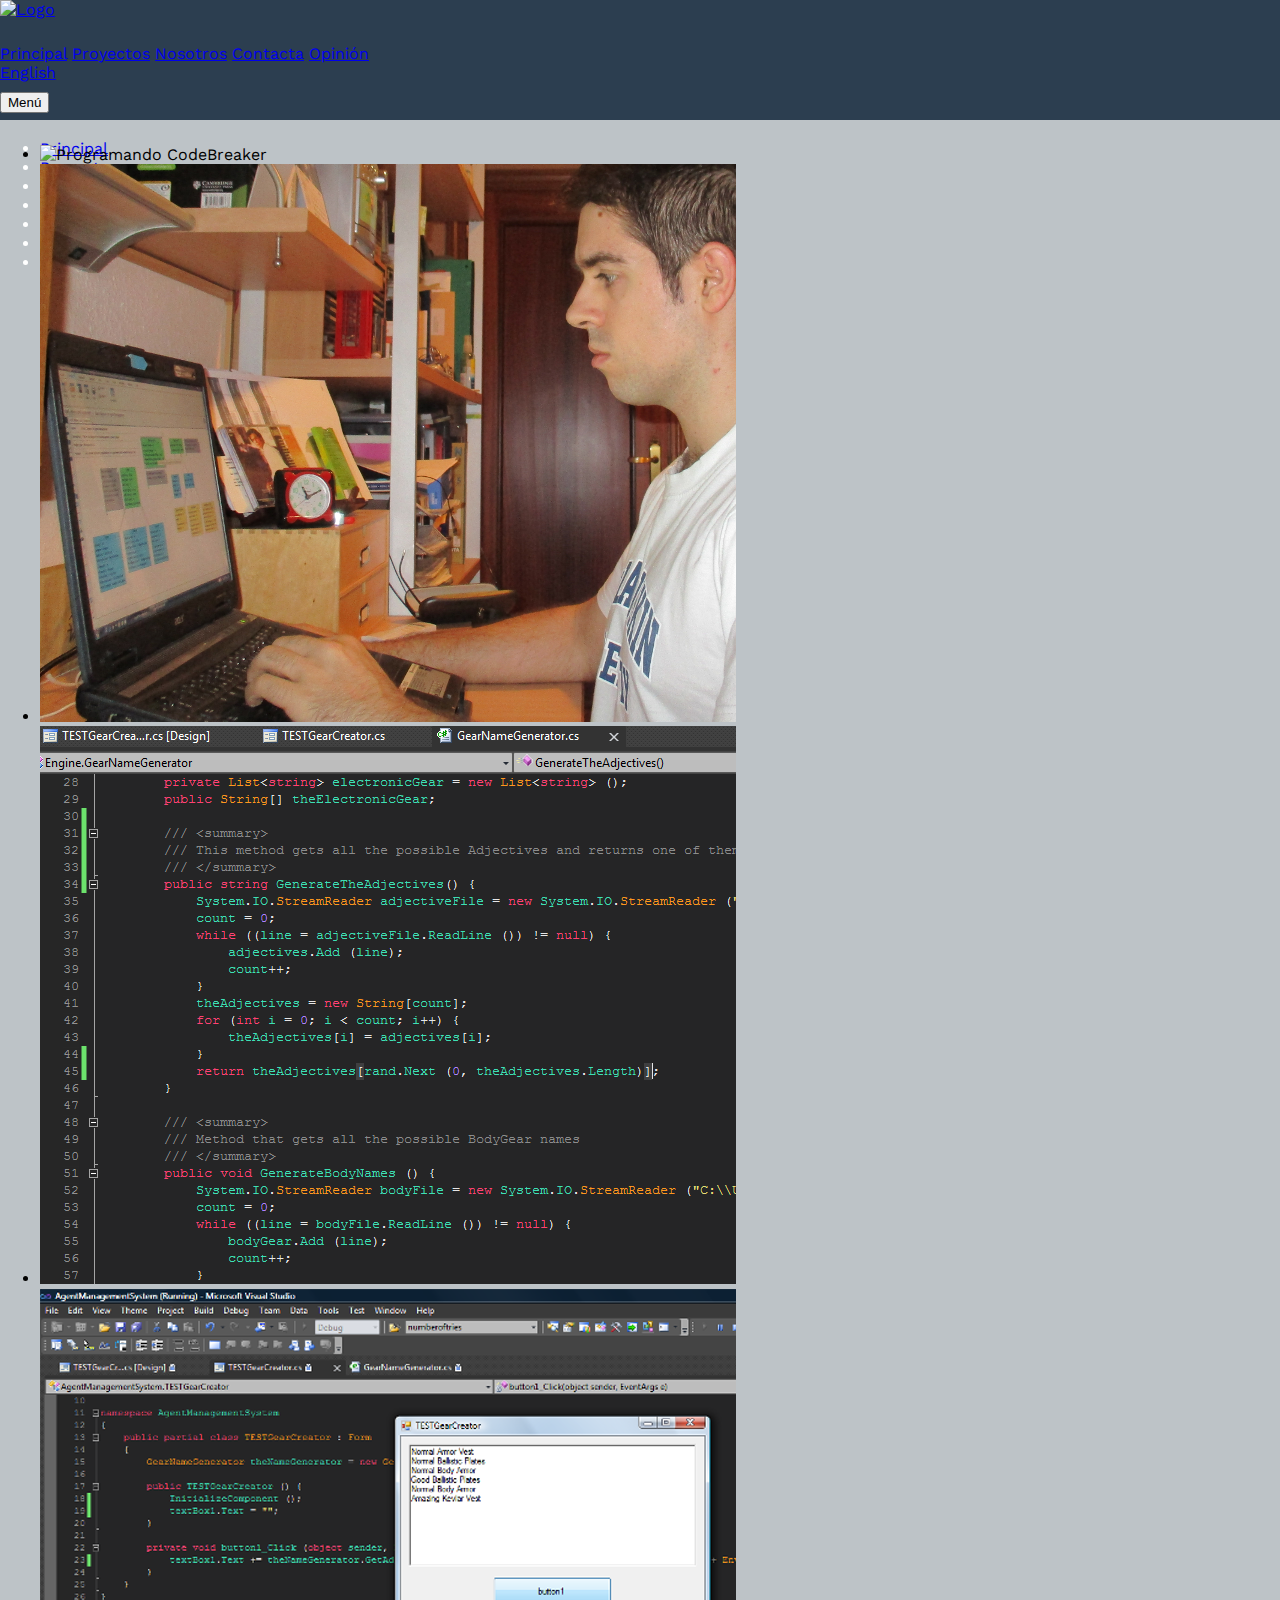
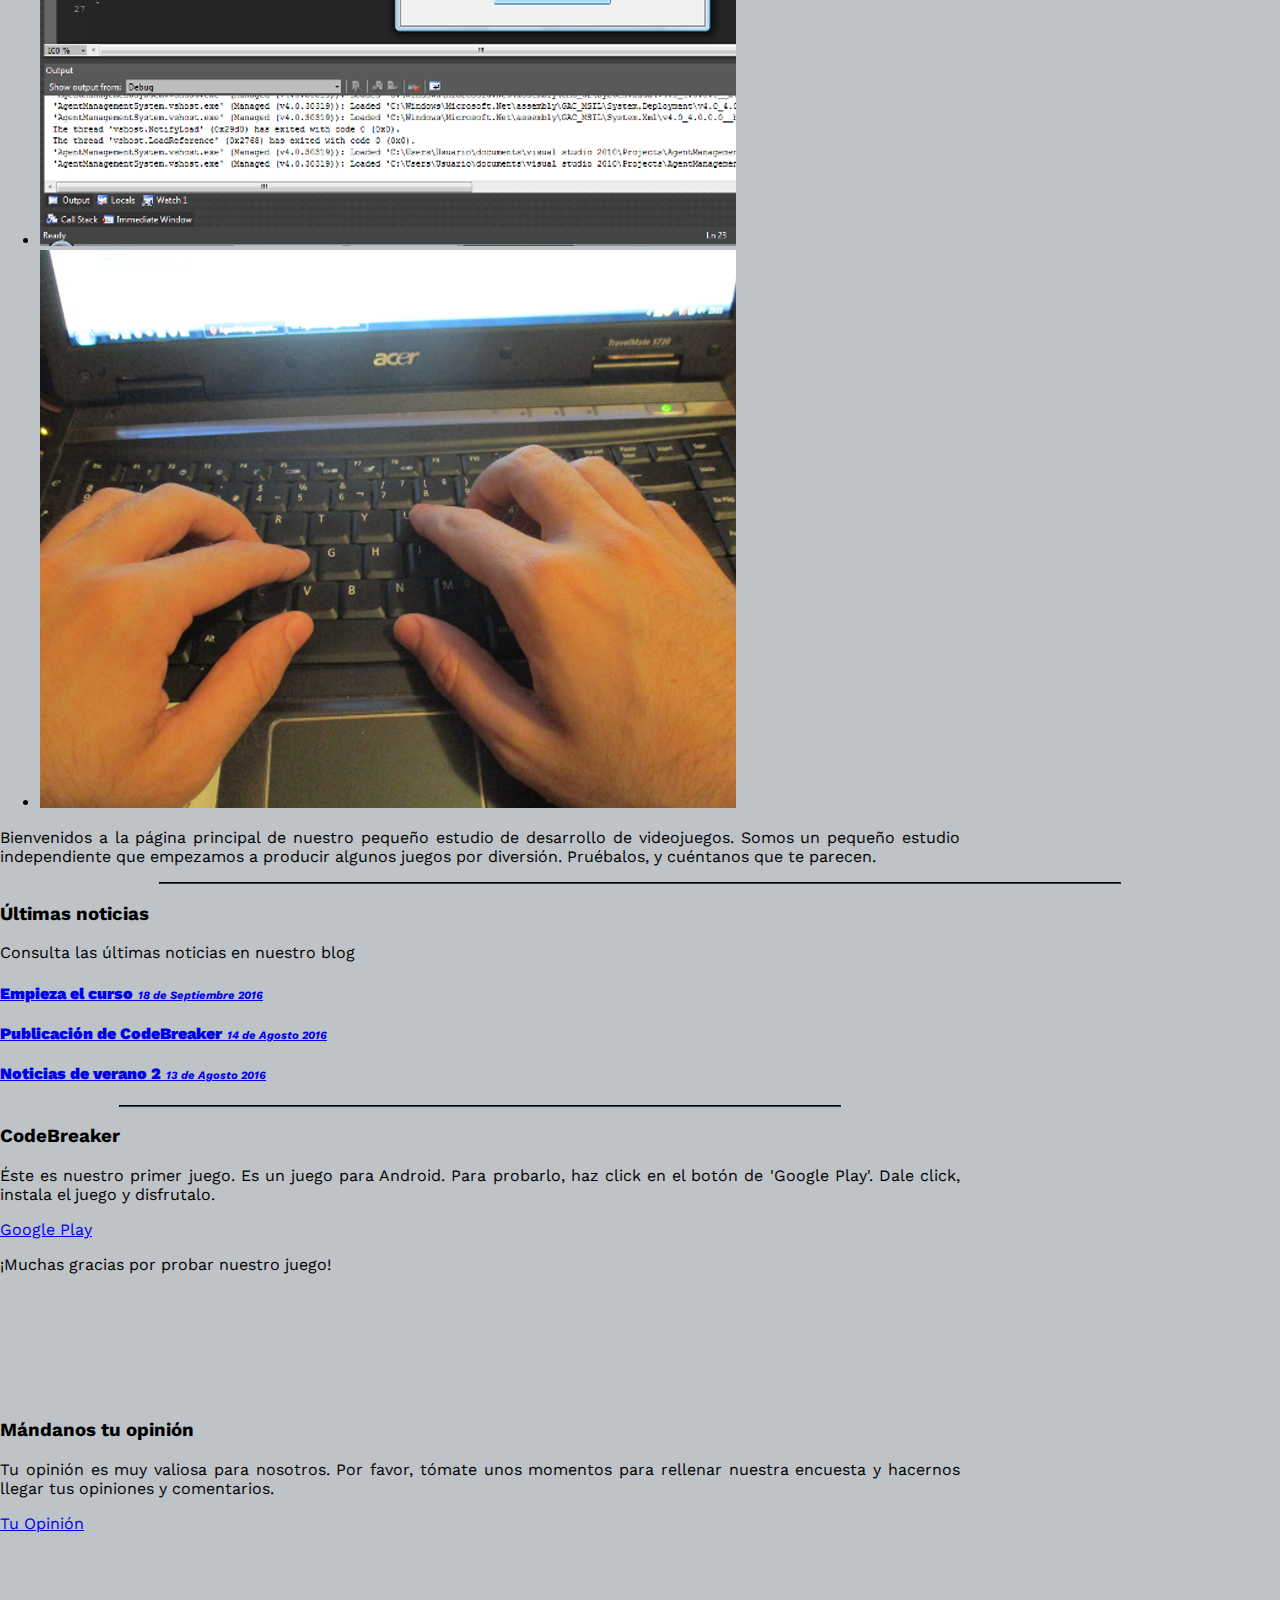
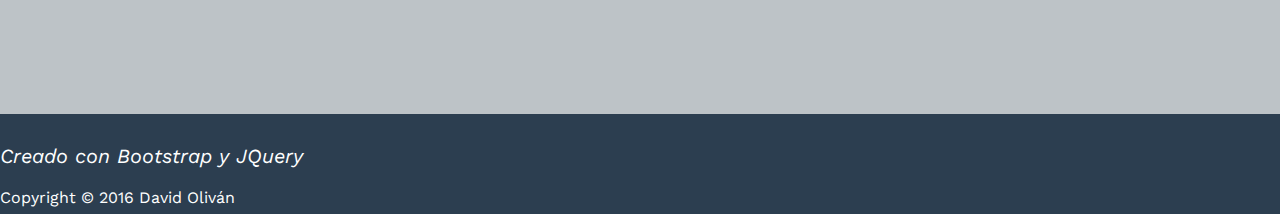
==== commit afc0b638: "Noticias después de verano" ====
--- a/index.html
+++ b/index.html
@@ -115,8 +115,9 @@
 					<h3 class="text-center">Últimas noticias</h3>
 					<div class="thumbnail" style="border-color: #2c3e50; border-width: 3px;">
 						<p>Consulta las últimas noticias en nuestro blog</p>
+						<a href="http://zenoregamestudios.blogspot.com.es/2016/09/anadiendo-ram-al-portatil.html" target="_blank"><h4><strong>Empieza el curso</strong> <em style="font-size: .7em;">18 de Septiembre 2016</em></h4></a>
+						<a href="http://zenoregamestudios.blogspot.com.es/2016/08/publicacion-de-codebreaker.html" target="_blank"><h4><strong>Publicación de CodeBreaker</strong> <em style="font-size: .7em;">14 de Agosto 2016</em></h4></a>
 						<a href="http://zenoregamestudios.blogspot.com.es/2016/08/NoticiasVerano.html" target="_blank"><h4><strong>Noticias de verano 2</strong> <em style="font-size: .7em;">13 de Agosto 2016</em></h4></a>
-						<a href="http://zenoregamestudios.blogspot.com.es/2016/07/NoticiasVerano.html" target="_blank"><h4><strong>Noticias de verano 1</strong> <em style="font-size: .7em;">25 de Julio 2016</em></h4></a>
 					</div>
 				</div>
 			</div>
@@ -128,17 +129,14 @@
 					<h3 class="text-center">CodeBreaker</h3>
 					<p>
 						Éste es nuestro primer juego. Es un juego para Android. 
-						Para probarlo, haz click en el botón de 'Descarga'.
-						Una vez se descargue, dale click, instala el juego y disfrutalo.
+						Para probarlo, haz click en el botón de 'Google Play'.
+						Dale click, instala el juego y disfrutalo.
 					</p>
 					<p class="text-center">
-						<a href="https://github.com/david-olivan/zenore/releases/download/v0.1/CodeBreaker.v0.1.apk" class="btn btn-success" role="button">Descargar</a>
+						<a href="https://play.google.com/store/apps/details?id=com.zenore.CodeBreaker" class="btn btn-success" role="button">Google Play</a>
 					</p>
 					<p>
 						¡Muchas gracias por probar nuestro juego!
-					</p>
-					<p style="font-size: 0.75em;">
-						<em>Puede que necesites activar la opción de "Permitir la instalación de aplicaciones de otras fuentes", que encontrarás en Ajustes/Aplicaciones, para que tu móvil te deje instalar nuestro juego.</em>
 					</p>
 				</div>	
 			</div>
